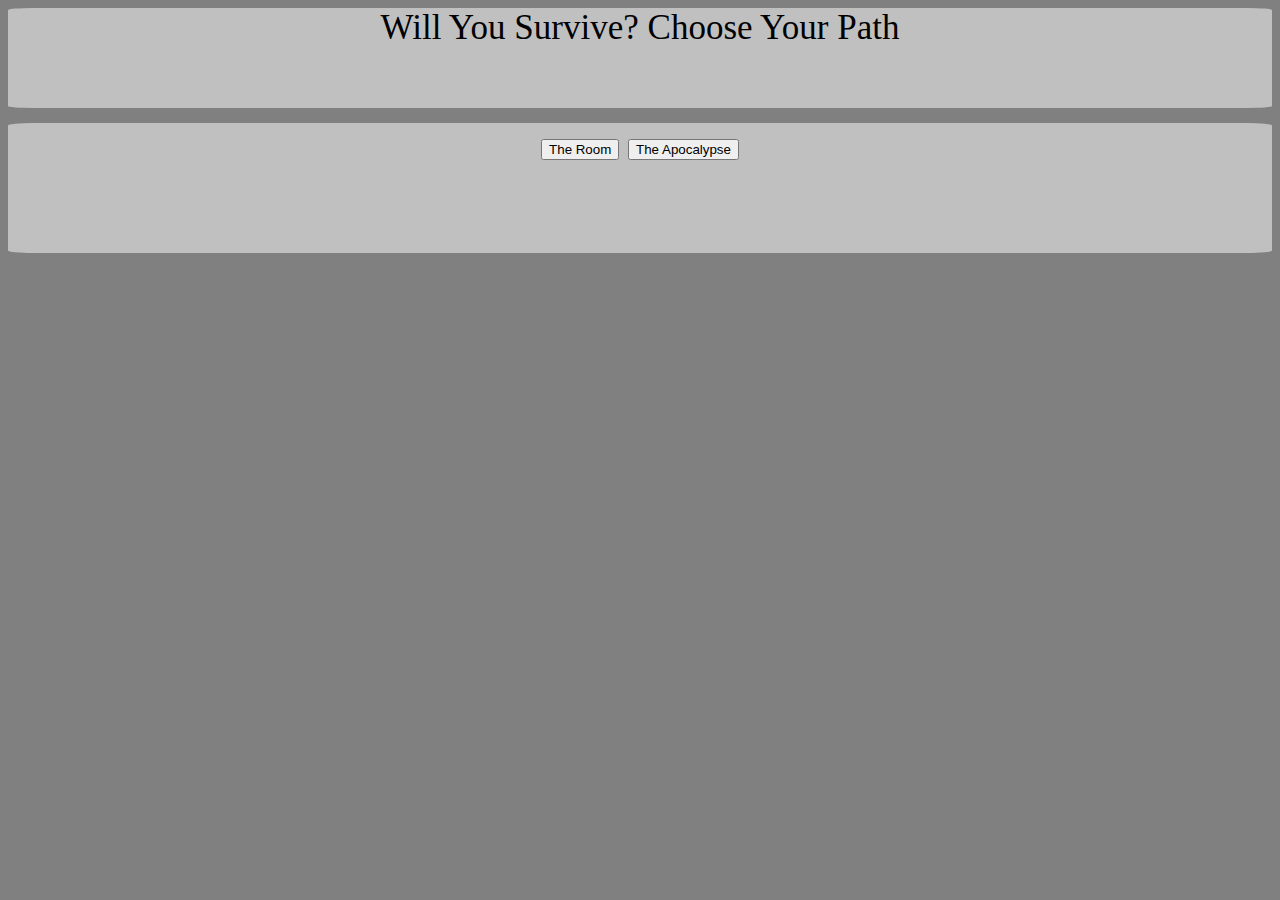
==== index.html @ 53fabc98 "changed" ====
<html>
<head>
<link rel="stylesheet" type="text/css" href="sy.css">

<title>
	Will you survive?
</title>

<script type="text/javascript">
function storyone(){
	document.getElementById("div1").innerHTML = " You wake up in a room and on the wall there are two doors, wich one do you pick?";
		
}

function storytwo(){

}

// word game with pathways
// starts out an empty div 
// questions you have to answer one of two choices a)  do this x    b)  do y 
// depending on that action you will what??




// this game will be a game where you will put the user in a couple different scenarios where they will have to choose 
// their path and it will determine their fate (if they survive or not) 






// middle




// at the end ??



</script>
<!--end of the script-->

</head>

<body>

<div id="div1" class="fullsize" >
Will You Survive? Choose Your Path 
</div>


<div id="div2" class="fullsize" >
	
	<button id="story1" onclick=storyone()>
		The Room
	</button>

	<button id="story2" onclick=storytwo()>
		The Apocalypse
	</button>		
</div>	
<!-- this will be the main menu where the user will choose their story -->


</body>

</html>
---- sy.css ----
body {
	background-color: gray;

}

#div1 {
background-color: silver;
height: 100px;
/* this should be more specficic due to specificity */
}

#div2 {
background-color: silver;
height: 130px;
margin-top: 15px;
}


.fullsize {
width: 100%;
height: 300px;
margin-left: auto;
margin-right: auto;
color: black;
background-color: silver;
border-radius: 2%;
text-align: center;
font-size: 35px;
}
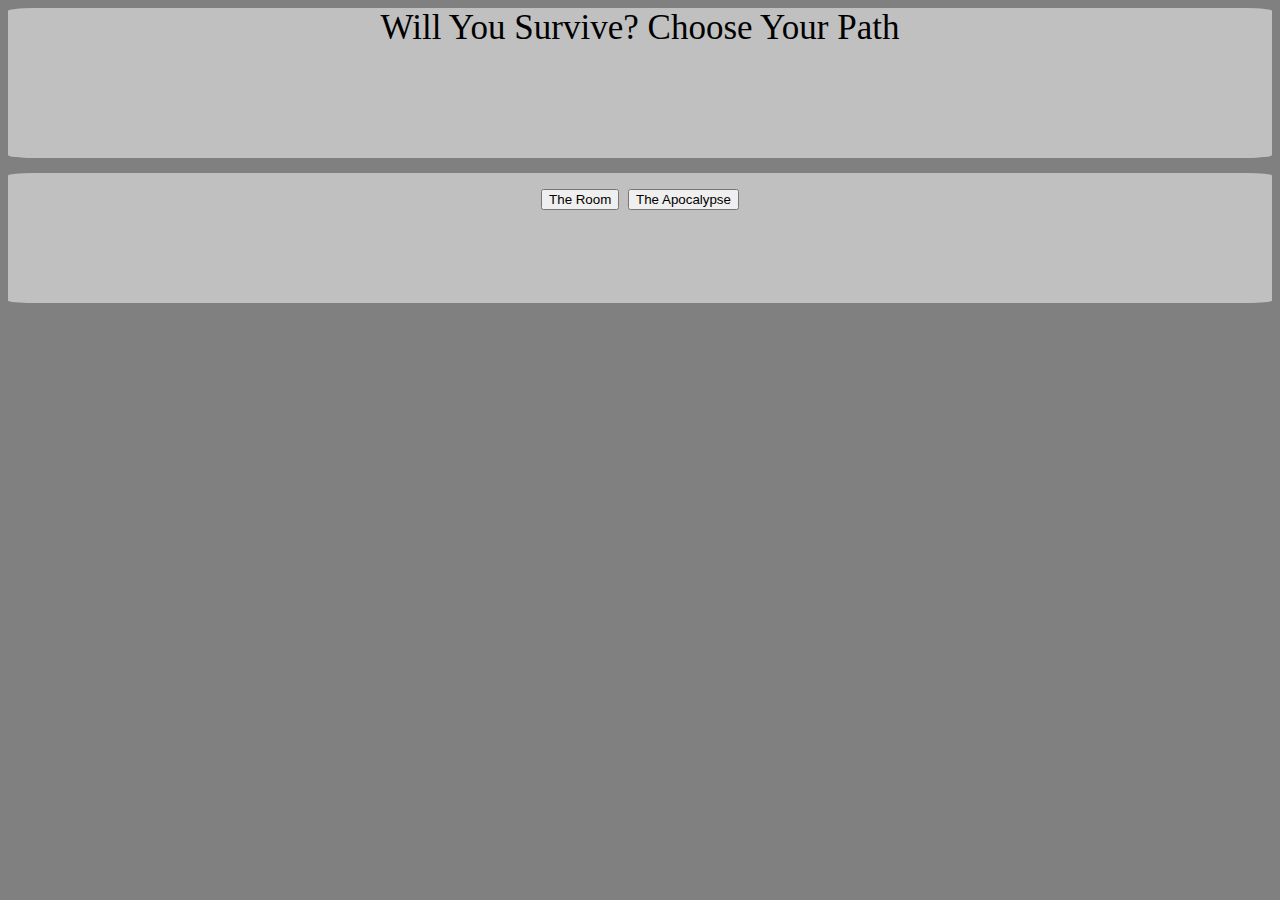
==== commit e7f98b30: "change" ====
--- a/index.html
+++ b/index.html
@@ -8,12 +8,12 @@
 
 <script type="text/javascript">
 function storyone(){
-	document.getElementById("div1").innerHTML = " You wake up in a room and on the wall there are two doors, wich one do you pick?";
+	document.getElementById("div1").innerHTML = " You wake up in a room and on the wall there are two doors, one with a plus symbol on it and one with a crucifix. Wich one do you choose?";
 		
 }
 
 function storytwo(){
-
+	document.getElementById("div1").innerHTML = " You wake up in your bed but your family is gone. You look for them but they are nowhere to be found. Walking out of your house you see a zombie walking right towards you. Do you try and kill it or do you run?";
 }
 
 // word game with pathways
--- a/sy.css
+++ b/sy.css
@@ -6,7 +6,7 @@
 
 #div1 {
 background-color: silver;
-height: 100px;
+height: 150px;
 /* this should be more specficic due to specificity */
 }
 
@@ -19,7 +19,7 @@
 
 .fullsize {
 width: 100%;
-height: 300px;
+height: 350px;
 margin-left: auto;
 margin-right: auto;
 color: black;
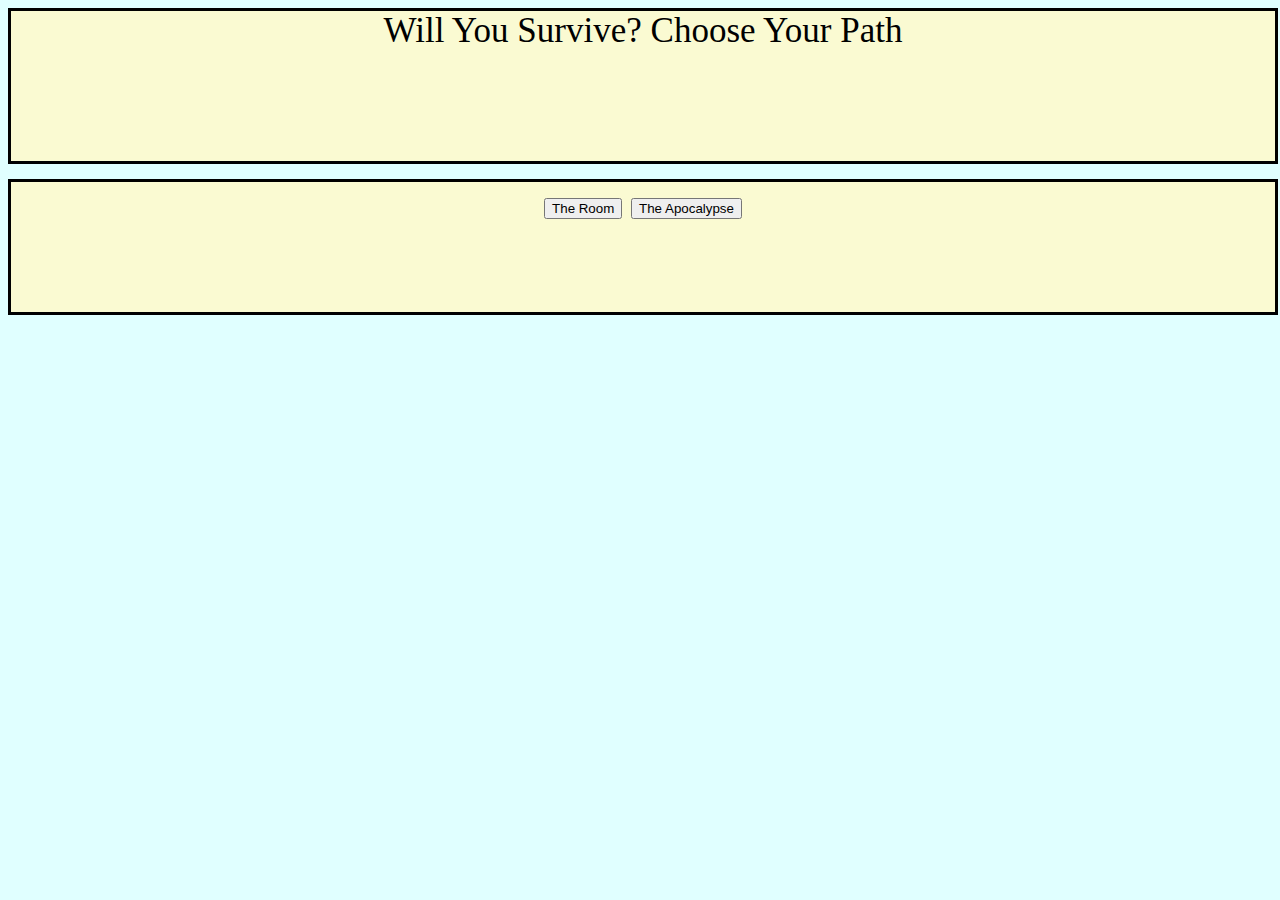
==== commit 87acdc9c: "few" ====
--- a/index.html
+++ b/index.html
@@ -5,13 +5,15 @@
 <title>
 	Will you survive?
 </title>
-
+<!-- start of the script (where most code will be) -->
 <script type="text/javascript">
+// start of first pathway
 function storyone(){
 	document.getElementById("div1").innerHTML = " You wake up in a room and on the wall there are two doors, one with a plus symbol on it and one with a crucifix. Wich one do you choose?";
+	
 		
 }
-
+// start of second pathway
 function storytwo(){
 	document.getElementById("div1").innerHTML = " You wake up in your bed but your family is gone. You look for them but they are nowhere to be found. Walking out of your house you see a zombie walking right towards you. Do you try and kill it or do you run?";
 }
@@ -54,11 +56,11 @@
 
 
 <div id="div2" class="fullsize" >
-	
+	<!-- first button, activates the first pathway -->
 	<button id="story1" onclick=storyone()>
 		The Room
 	</button>
-
+	<!-- second button, activates the second pathway -->
 	<button id="story2" onclick=storytwo()>
 		The Apocalypse
 	</button>		
--- a/sy.css
+++ b/sy.css
@@ -1,17 +1,15 @@
 
 body {
-	background-color: gray;
+	background-color: LightCyan;
 
 }
 
 #div1 {
-background-color: silver;
 height: 150px;
 /* this should be more specficic due to specificity */
 }
 
 #div2 {
-background-color: silver;
 height: 130px;
 margin-top: 15px;
 }
@@ -23,10 +21,10 @@
 margin-left: auto;
 margin-right: auto;
 color: black;
-background-color: silver;
-border-radius: 2%;
+background-color: LightGoldenRodYellow;
 text-align: center;
 font-size: 35px;
+border-style: solid;
 }
 
 
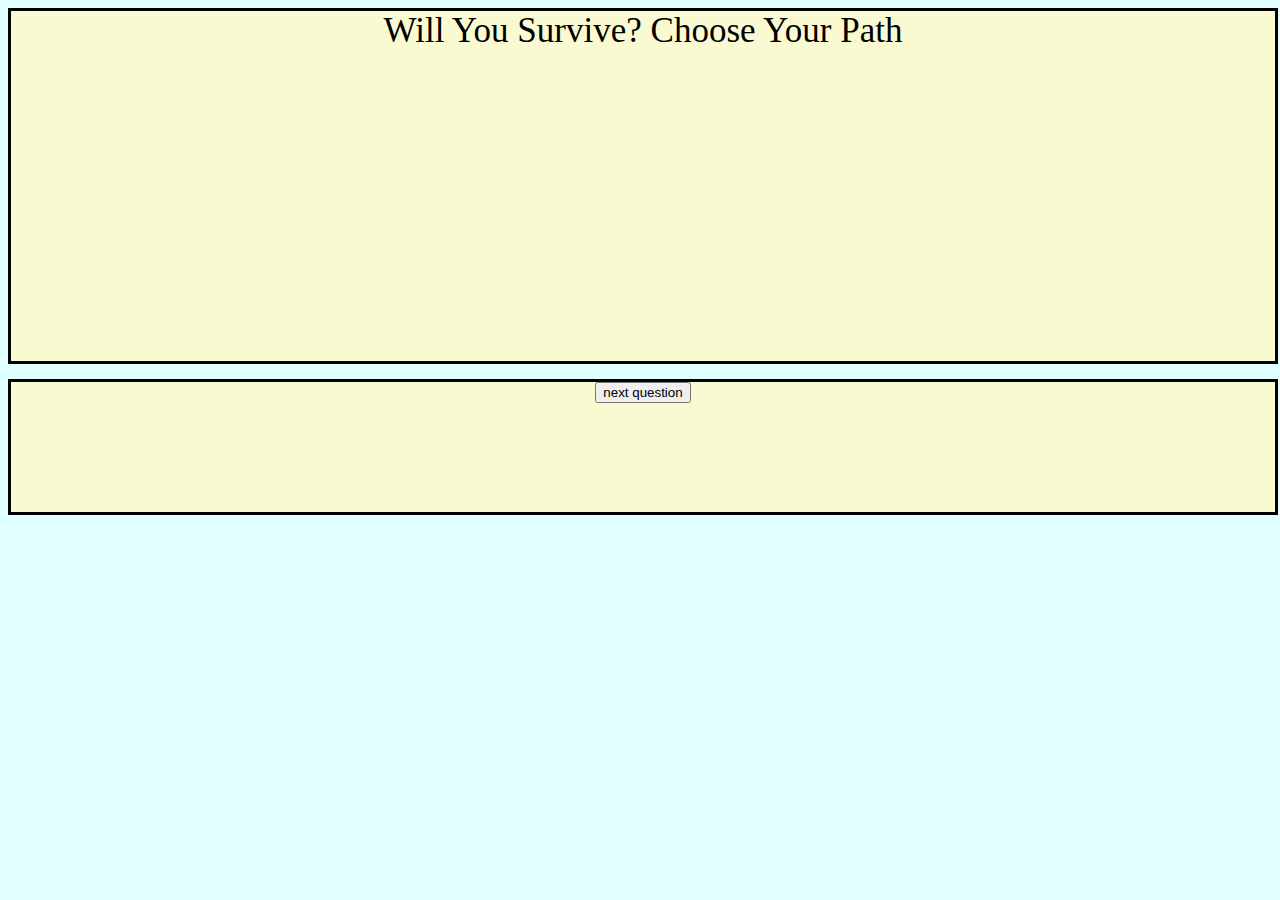
==== commit 015f20a2: "updated to add lists of questions" ====
--- a/index.html
+++ b/index.html
@@ -8,15 +8,44 @@
 <!-- start of the script (where most code will be) -->
 <script type="text/javascript">
 // start of first pathway
-function storyone(){
-	document.getElementById("div1").innerHTML = " You wake up in a room and on the wall there are two doors, one with a plus symbol on it and one with a crucifix. Wich one do you choose?";
-	
-		
-}
-// start of second pathway
-function storytwo(){
-	document.getElementById("div1").innerHTML = " You wake up in your bed but your family is gone. You look for them but they are nowhere to be found. Walking out of your house you see a zombie walking right towards you. Do you try and kill it or do you run?";
-}
+
+clickCount= 0 
+
+startingHealth = 30;
+
+
+// lists can be single dimesion, we need one that is two dimensions
+
+// start of list data
+questionsList = [
+
+
+["You wake up. There are two doors, with a symbol on each, Which one do you choose?", "red cross sign","crucifix", 1, 0 ]
+
+
+["A stanger offers you two pills", "red pill","blue pill", 2, -4 ]
+
+
+
+];
+// end of list data
+
+
+
+
+function askNextQuestion(){
+	console.log("click count: " + clickCount);
+
+
+	var tempId = document.getElementById("outputArea");
+	// fetch the id
+
+
+    // print a new question into the div     tempId.innerHTML =
+    console.log(questionsList[0][0]); 
+
+    clickCount = clickCount + 1; }
+
 
 // word game with pathways
 // starts out an empty div 
@@ -50,20 +79,18 @@
 
 <body>
 
-<div id="div1" class="fullsize" >
+<div id="outputArea" class="fullsize" >
 Will You Survive? Choose Your Path 
 </div>
 
 
 <div id="div2" class="fullsize" >
 	<!-- first button, activates the first pathway -->
-	<button id="story1" onclick=storyone()>
-		The Room
+	<button id="story1" onclick=askNextQuestion()>
+		next question
 	</button>
-	<!-- second button, activates the second pathway -->
-	<button id="story2" onclick=storytwo()>
-		The Apocalypse
-	</button>		
+
+
 </div>	
 <!-- this will be the main menu where the user will choose their story -->
 
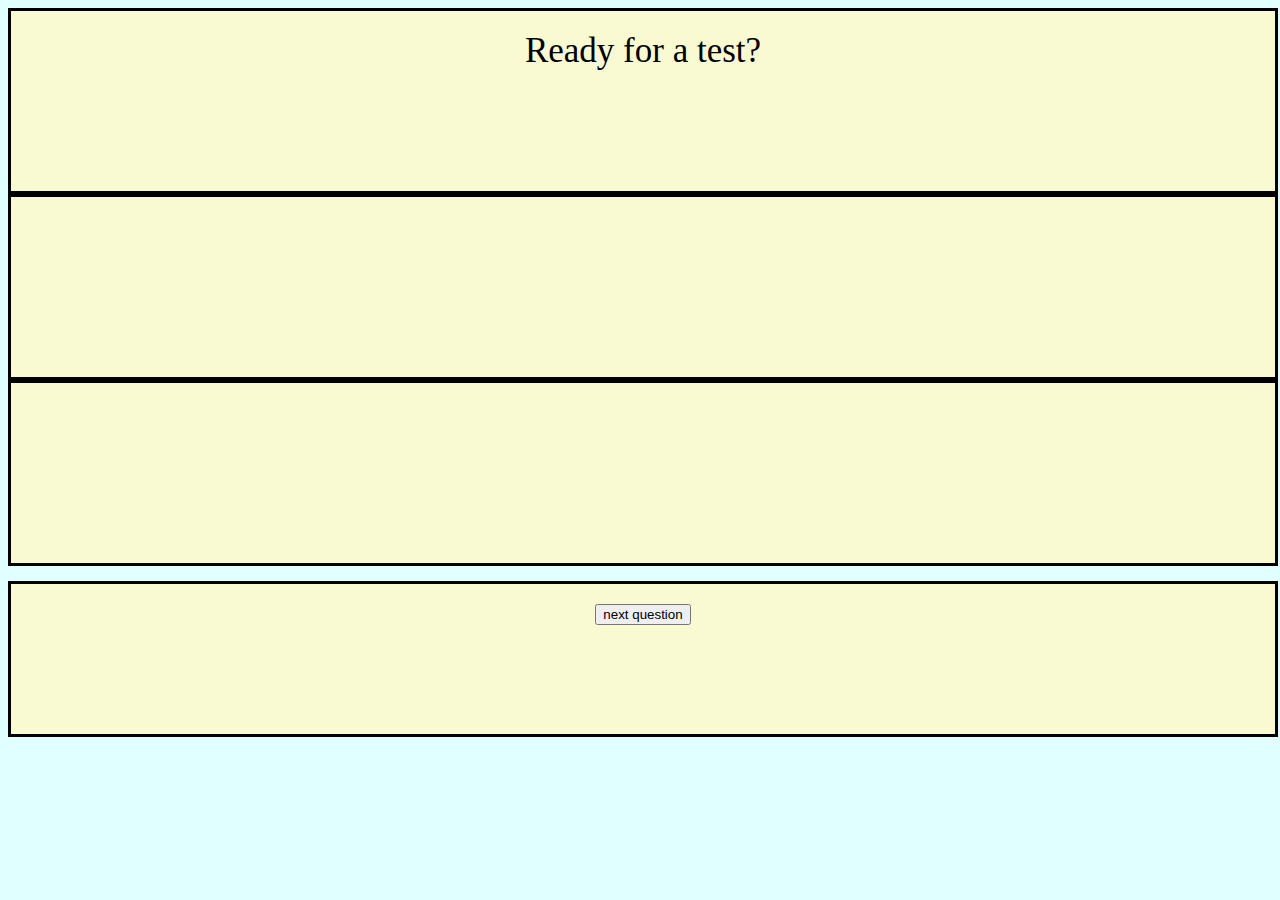
==== commit 4087b817: "fixed missing comma" ====
--- a/index.html
+++ b/index.html
@@ -20,12 +20,14 @@
 questionsList = [
 
 
-["You wake up. There are two doors, with a symbol on each, Which one do you choose?", "red cross sign","crucifix", 1, 0 ]
+["You wake up. There are two doors, with a symbol on each, Which one do you choose?", "red cross sign","crucifix", 1, 0 ],
 
 
-["A stanger offers you two pills", "red pill","blue pill", 2, -4 ]
+["A stanger offers you two pills", "red pill","blue pill", 2, -4 ],
 
 
+["q3", "dog","cat", 1, -1 ],
+// each line must end in comma, that was the error we had in tutoral, signed, Mr. Rowe, fixed
 
 ];
 // end of list data
@@ -39,10 +41,23 @@
 
 	var tempId = document.getElementById("outputArea");
 	// fetch the id
+    // print a new question into the div     tempId.innerHTML =
+    tempId.innerHTML = questionsList[clickCount][0]; 
 
 
+	var tempId = document.getElementById("choicea");
+	// fetch the id
     // print a new question into the div     tempId.innerHTML =
-    console.log(questionsList[0][0]); 
+    tempId.innerHTML = questionsList[clickCount][1];
+
+
+	var tempId = document.getElementById("choiceb");
+	// fetch the id
+    // print a new question into the div     tempId.innerHTML =
+    tempId.innerHTML = questionsList[clickCount][2];
+
+
+
 
     clickCount = clickCount + 1; }
 
@@ -80,8 +95,17 @@
 <body>
 
 <div id="outputArea" class="fullsize" >
-Will You Survive? Choose Your Path 
+Ready for a test?
 </div>
+
+
+<div id="choicea" class="fullsize" >
+</div>
+
+
+<div id="choiceb" class="fullsize" >
+</div>
+
 
 
 <div id="div2" class="fullsize" >
--- a/sy.css
+++ b/sy.css
@@ -17,7 +17,9 @@
 
 .fullsize {
 width: 100%;
-height: 350px;
+height: 160px;
+padding-top: 20px;
+
 margin-left: auto;
 margin-right: auto;
 color: black;
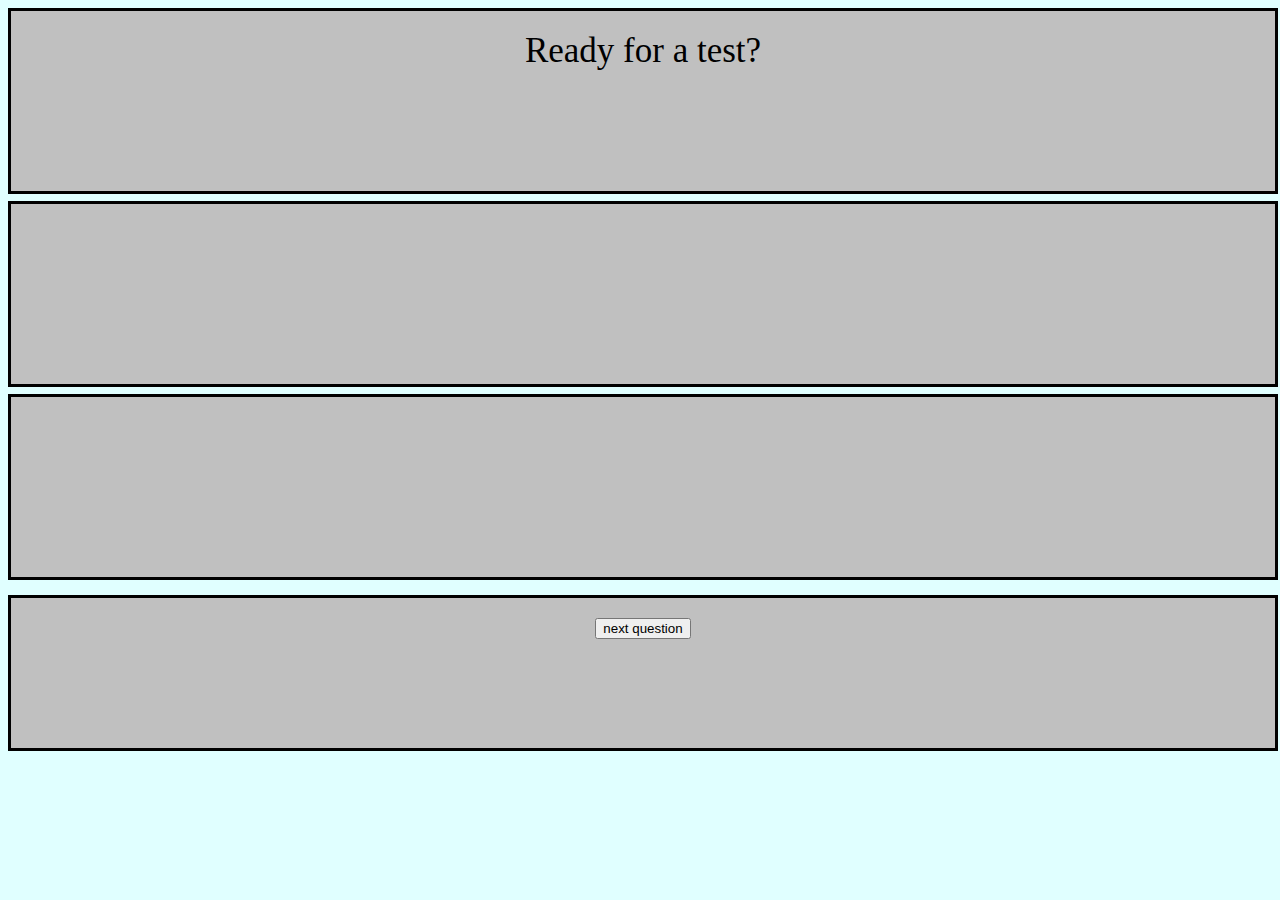
==== commit 99a013d3: "made chunges" ====
--- a/index.html
+++ b/index.html
@@ -8,25 +8,38 @@
 <!-- start of the script (where most code will be) -->
 <script type="text/javascript">
 // start of first pathway
+// word game with pathways
+// starts out an empty div 
+// questions you have to answer one of two choices a)  do this x    b)  do y 
+// depending on that action you will what??
+// this game will be a game where you will put the user in a couple different scenarios where they will have to choose 
+// their path and it will determine their fate (if they survive or not) 
 
-clickCount= 0 
 
-startingHealth = 30;
+
+
+clickCount= 0 ;
+
+maxQuestions = 4 ;
+
+currentHealth = 20;
 
 
 // lists can be single dimesion, we need one that is two dimensions
 
 // start of list data
+
+// ["question","choiceA","ChoiceB","correct answer(0,1)","penalty"]
+
+
+
 questionsList = [
 
+["You wake up. There are two doors, with a symbol on each, which one do you choose?", "red cross sign","skull", 1, -1 ],
 
-["You wake up. There are two doors, with a symbol on each, Which one do you choose?", "red cross sign","crucifix", 1, 0 ],
+["You and a dog are starving and you have a can of beans, do you: ", "eat it all","share with the dog", 2, -4 ],
 
-
-["A stanger offers you two pills", "red pill","blue pill", 2, -4 ],
-
-
-["q3", "dog","cat", 1, -1 ],
+["Which is the better animal", "tucan","pelican", 2, -1 ],
 // each line must end in comma, that was the error we had in tutoral, signed, Mr. Rowe, fixed
 
 ];
@@ -37,53 +50,43 @@
 
 function askNextQuestion(){
 	console.log("click count: " + clickCount);
-
-
-	var tempId = document.getElementById("outputArea");
+	var tempId = document.getElementById("questionArea");
 	// fetch the id
     // print a new question into the div     tempId.innerHTML =
     tempId.innerHTML = questionsList[clickCount][0]; 
-
-
-	var tempId = document.getElementById("choicea");
+	var tempId = document.getElementById("choice0");
 	// fetch the id
     // print a new question into the div     tempId.innerHTML =
-    tempId.innerHTML = questionsList[clickCount][1];
-
-
-	var tempId = document.getElementById("choiceb");
+    tempId.innerHTML = questionsList[clickCount][1];                          
+	var tempId = document.getElementById("choice1");
 	// fetch the id
     // print a new question into the div     tempId.innerHTML =
     tempId.innerHTML = questionsList[clickCount][2];
+   // create an if statement, leave points alone, or your remove points if wrong answer
+    // increment count for the next question
+    clickCount = clickCount + 1; 
+} // close function next question
 
 
 
+// do if statemwents  theirchoice will be zero or one
 
-    clickCount = clickCount + 1; }
+function choiceMade(theirChoice){
 
 
-// word game with pathways
-// starts out an empty div 
-// questions you have to answer one of two choices a)  do this x    b)  do y 
-// depending on that action you will what??
+	currentHealth = currentHealth - 1;
+	console.log("your heath is now: " + currentHealth)
 
 
-
-
-// this game will be a game where you will put the user in a couple different scenarios where they will have to choose 
-// their path and it will determine their fate (if they survive or not) 
+	if (currentHealth == 0){
+		alert("Game Over");
+	}
+} // end of function choice made
 
 
 
 
 
-
-// middle
-
-
-
-
-// at the end ??
 
 
 
@@ -94,16 +97,16 @@
 
 <body>
 
-<div id="outputArea" class="fullsize" >
+<div id="questionArea" class="fullsize" >
 Ready for a test?
 </div>
 
 
-<div id="choicea" class="fullsize" >
+<div id="choice0" class="fullsize" onclick=choiceMade(0) >
 </div>
 
 
-<div id="choiceb" class="fullsize" >
+<div id="choice1" class="fullsize" onclick=choiceMade(1) >
 </div>
 
 
--- a/sy.css
+++ b/sy.css
@@ -19,11 +19,12 @@
 width: 100%;
 height: 160px;
 padding-top: 20px;
-
 margin-left: auto;
 margin-right: auto;
+margin-top: 7px;
+margin-bottom: 7px;
 color: black;
-background-color: LightGoldenRodYellow;
+background-color: silver;
 text-align: center;
 font-size: 35px;
 border-style: solid;
